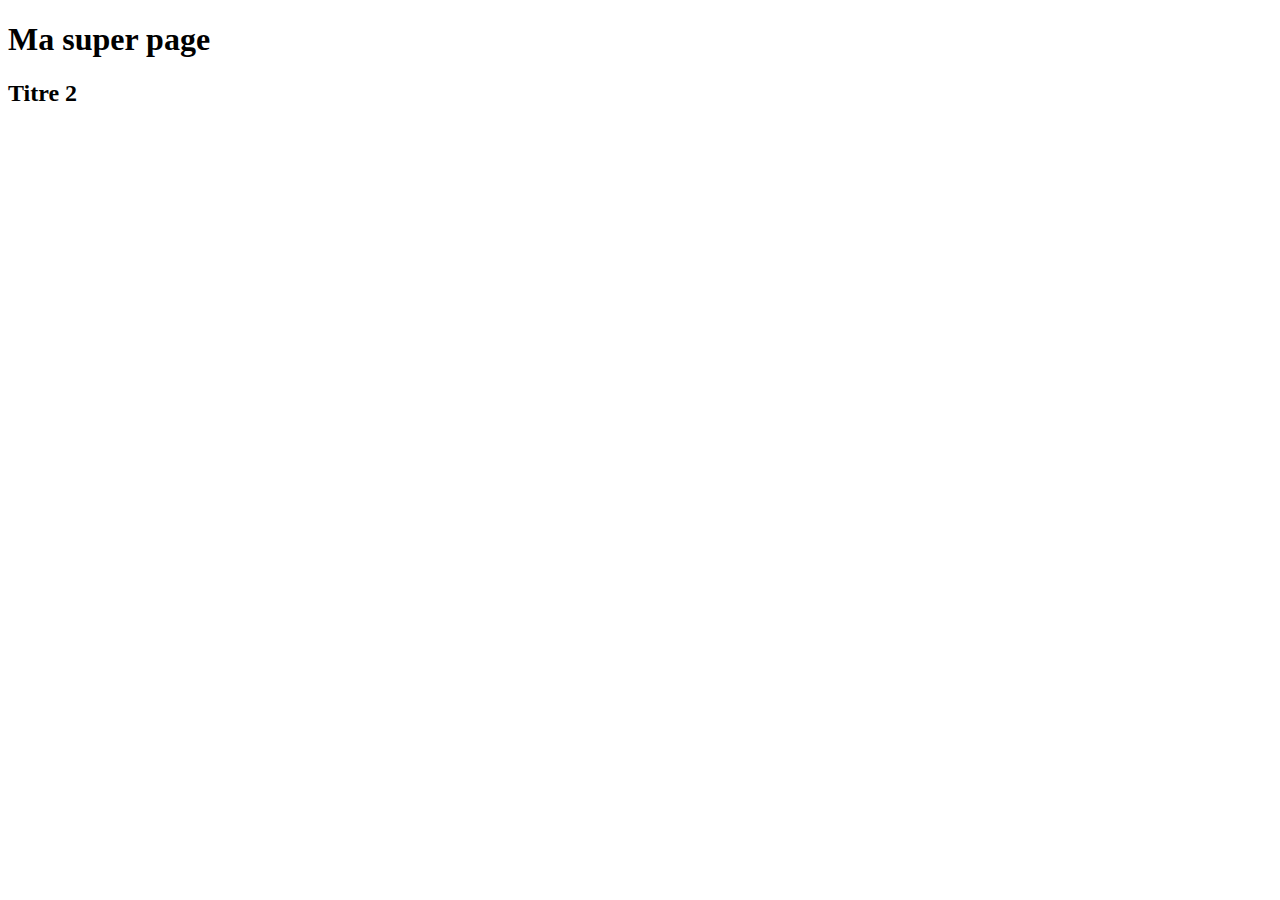
==== index.html @ 3b414f24 "premier commit d'Alex" ====
<!DOCTYPE html>
<html lang="fr">

<head>
  <meta charset="UTF-8">
  <meta http-equiv="X-UA-Compatible" content="IE=edge">
  <meta name="viewport" content="width=device-width, initial-scale=1.0">
  <meta name="description" content="Ma page d'accueil">
  <title>Document</title>
</head>

<body>
  <h1>Ma super page</h1>
  <h2>Titre 2</h2>
</body>
</html>
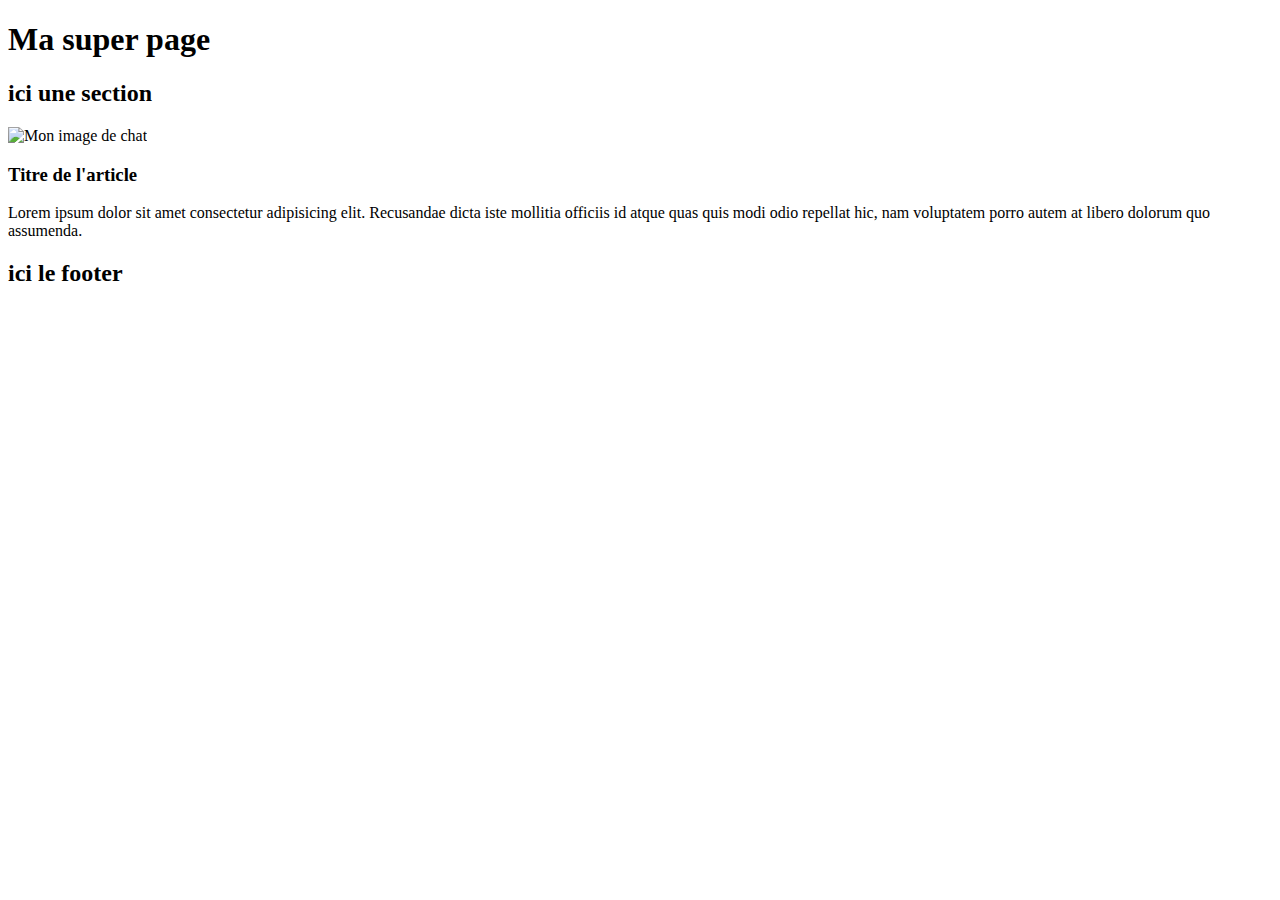
==== commit 1d080705: "ajout de balises structurantes" ====
--- a/index.html
+++ b/index.html
@@ -10,7 +10,25 @@
 </head>
 
 <body>
-  <h1>Ma super page</h1>
-  <h2>Titre 2</h2>
+  <!-- Tout le contenu du site dans le body -->
+  <header>
+    <h1>Ma super page</h1>
+  </header>
+  
+  <section>
+    <h2>ici une section</h2>
+
+    <article>
+      <img src="https://placekitten.com/g/500/500" alt="Mon image de chat">
+      <h3>Titre de l'article</h3>
+      <p>Lorem ipsum dolor sit amet consectetur adipisicing elit. Recusandae dicta iste mollitia officiis id atque quas quis modi odio repellat hic, nam voluptatem porro autem at libero dolorum quo assumenda.</p>
+    </article>
+
+  </section>
+  
+  <footer>
+    <h2>ici le footer</h2>
+  </footer>
+
 </body>
 </html>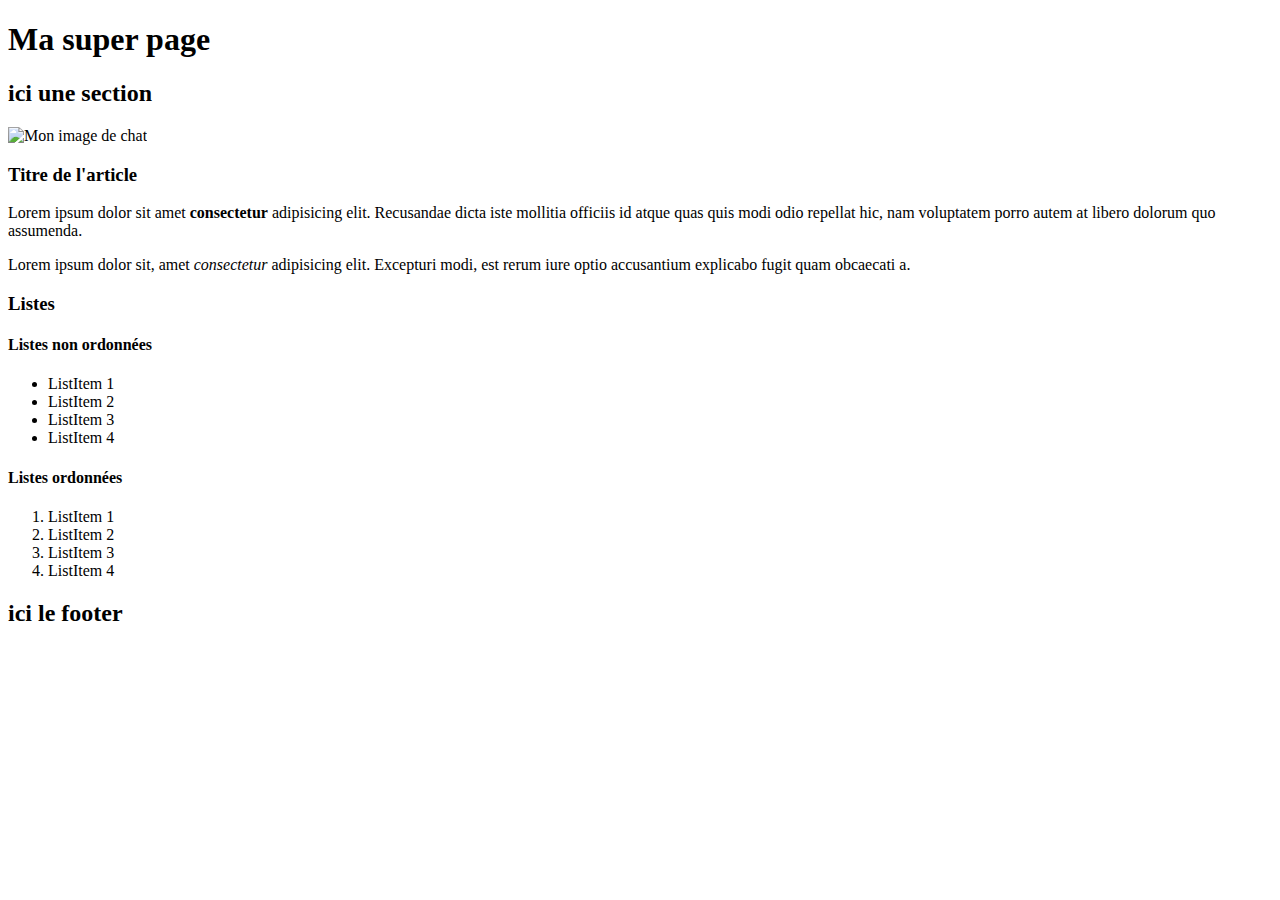
==== commit 1dab2d57: "Listes" ====
--- a/index.html
+++ b/index.html
@@ -21,8 +21,27 @@
     <article>
       <img src="https://placekitten.com/g/500/500" alt="Mon image de chat">
       <h3>Titre de l'article</h3>
-      <p>Lorem ipsum dolor sit amet consectetur adipisicing elit. Recusandae dicta iste mollitia officiis id atque quas quis modi odio repellat hic, nam voluptatem porro autem at libero dolorum quo assumenda.</p>
+      <p>Lorem ipsum dolor sit amet <strong>consectetur</strong> adipisicing elit. Recusandae dicta iste mollitia officiis id atque quas quis modi odio repellat hic, nam voluptatem porro autem at libero dolorum quo assumenda.</p>
+      <p>Lorem ipsum dolor sit, amet <em>consectetur</em> adipisicing elit. Excepturi modi, est rerum iure optio accusantium explicabo fugit quam obcaecati a.</p>
     </article>
+
+    <h3>Listes</h3>
+    
+    <h4>Listes non ordonnées</h4>
+    <ul>
+      <li>ListItem 1</li>
+      <li>ListItem 2</li>
+      <li>ListItem 3</li>
+      <li>ListItem 4</li>
+    </ul>
+
+    <h4>Listes ordonnées</h4>
+    <ol>
+      <li>ListItem 1</li>
+      <li>ListItem 2</li>
+      <li>ListItem 3</li>
+      <li>ListItem 4</li>
+    </ol>
 
   </section>
   
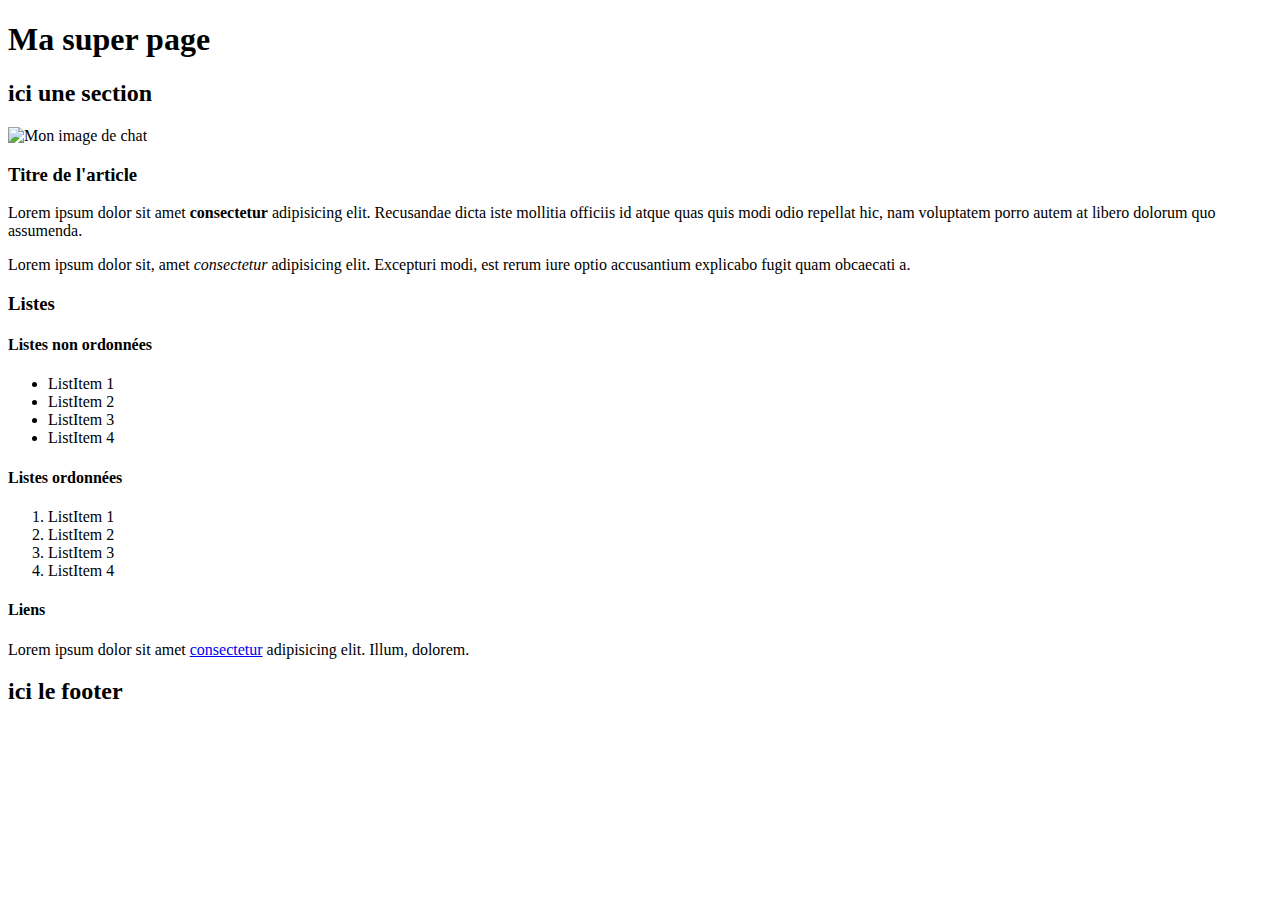
==== commit a10493cc: "Liens" ====
--- a/index.html
+++ b/index.html
@@ -43,6 +43,9 @@
       <li>ListItem 4</li>
     </ol>
 
+    <h4>Liens</h4>
+    <p>Lorem ipsum dolor sit amet <a href="https://placekitten.com/" target="_blank">consectetur</a> adipisicing elit. Illum, dolorem.</p>
+
   </section>
   
   <footer>
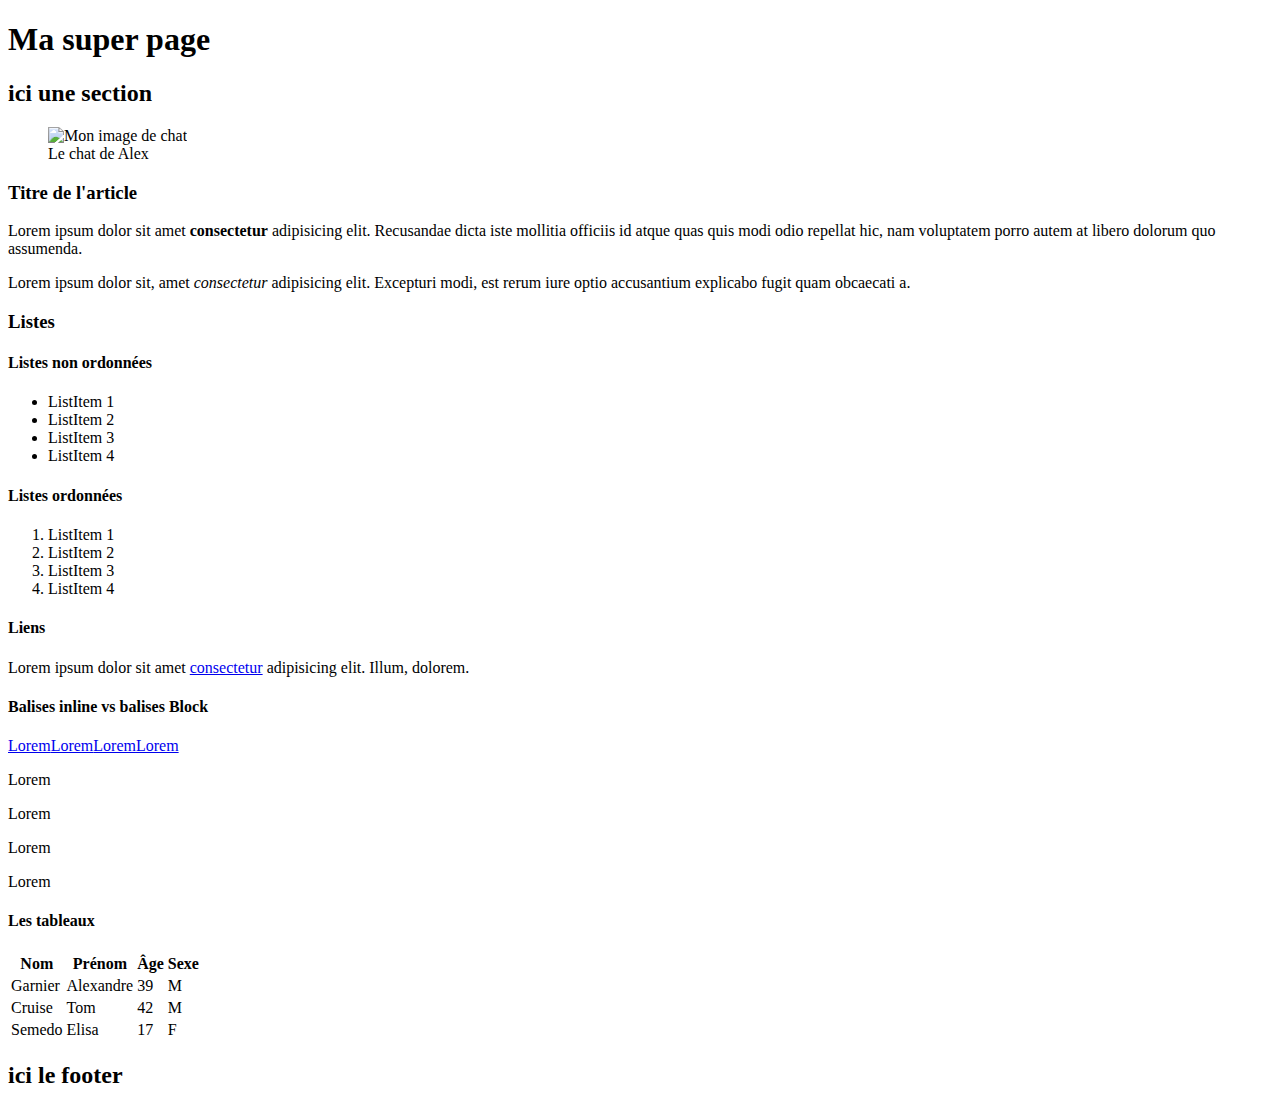
==== commit 2ec0112c: "Tableau html" ====
--- a/index.html
+++ b/index.html
@@ -19,7 +19,10 @@
     <h2>ici une section</h2>
 
     <article>
-      <img src="https://placekitten.com/g/500/500" alt="Mon image de chat">
+      <figure>
+        <img src="https://placekitten.com/g/500/500" alt="Mon image de chat" title="image de chat">
+        <figcaption>Le chat de Alex</figcaption>
+      </figure>    
       <h3>Titre de l'article</h3>
       <p>Lorem ipsum dolor sit amet <strong>consectetur</strong> adipisicing elit. Recusandae dicta iste mollitia officiis id atque quas quis modi odio repellat hic, nam voluptatem porro autem at libero dolorum quo assumenda.</p>
       <p>Lorem ipsum dolor sit, amet <em>consectetur</em> adipisicing elit. Excepturi modi, est rerum iure optio accusantium explicabo fugit quam obcaecati a.</p>
@@ -44,7 +47,48 @@
     </ol>
 
     <h4>Liens</h4>
-    <p>Lorem ipsum dolor sit amet <a href="https://placekitten.com/" target="_blank">consectetur</a> adipisicing elit. Illum, dolorem.</p>
+    <p>Lorem ipsum <span class="">dolor</span> sit amet <a href="https://placekitten.com/" target="_blank" title="Lien vers le site Placekitten">consectetur</a> adipisicing elit. Illum, dolorem.</p>
+
+    <h4>Balises inline vs balises Block</h4>
+    <a href="#">Lorem</a><a href="#">Lorem</a><a href="#">Lorem</a><a href="#">Lorem</a>
+    <p>Lorem</p><p>Lorem</p><p>Lorem</p><p>Lorem</p>
+
+    <h4>Les tableaux</h4>
+    <table>
+      <!-- En-tête du tableau -->
+      <thead>
+        <th>Nom</th>
+        <th>Prénom</th>
+        <th>Âge</th>
+        <th>Sexe</th>
+      </thead>
+      <!-- Fin En-tête du tableau -->
+
+      <!-- Corps du tableau -->
+      <tbody>
+        <tr>
+          <td>Garnier</td>
+          <td>Alexandre</td>
+          <td>39</td>
+          <td>M</td>
+        </tr>
+
+        <tr>
+          <td>Cruise</td>
+          <td>Tom</td>
+          <td>42</td>
+          <td>M</td>
+        </tr>
+
+        <tr>
+          <td>Semedo</td>
+          <td>Elisa</td>
+          <td>17</td>
+          <td>F</td>
+        </tr>
+      </tbody>
+      <!-- Fin du corps du tableau -->
+    </table>
 
   </section>
   
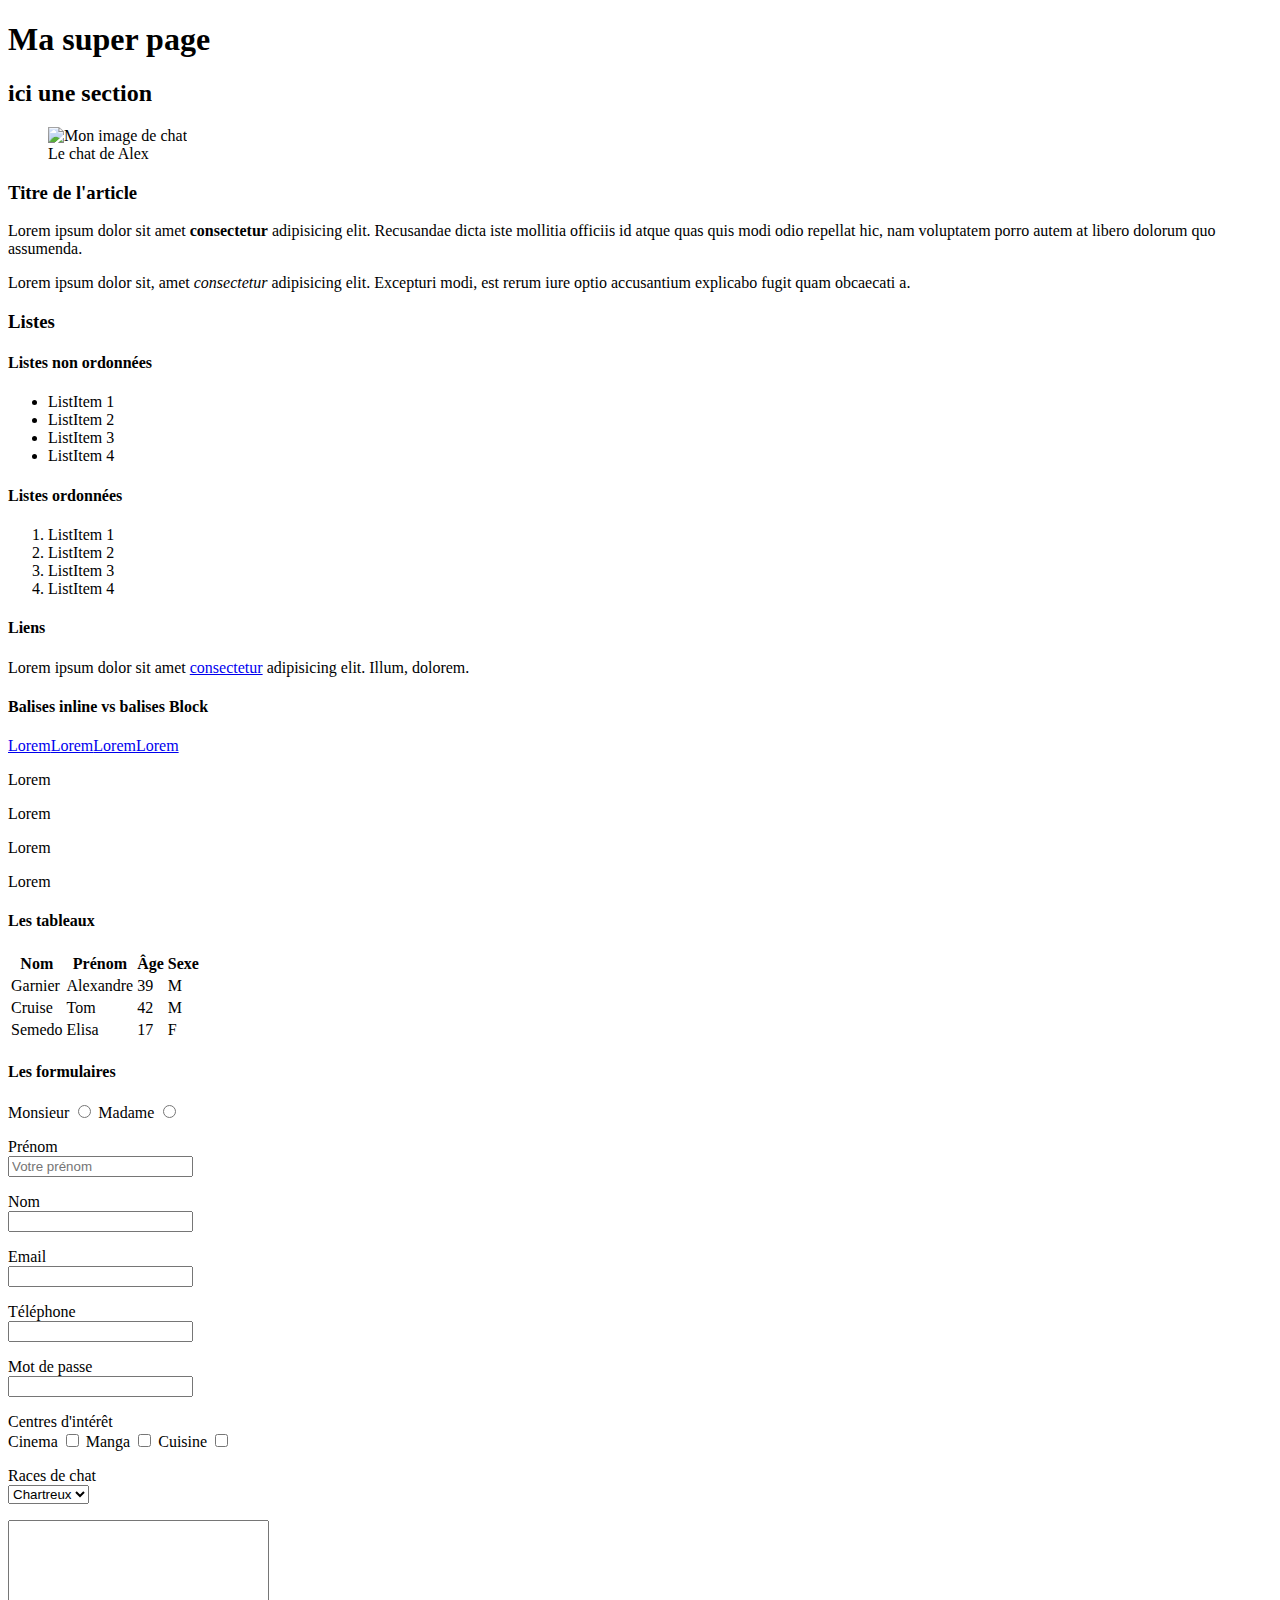
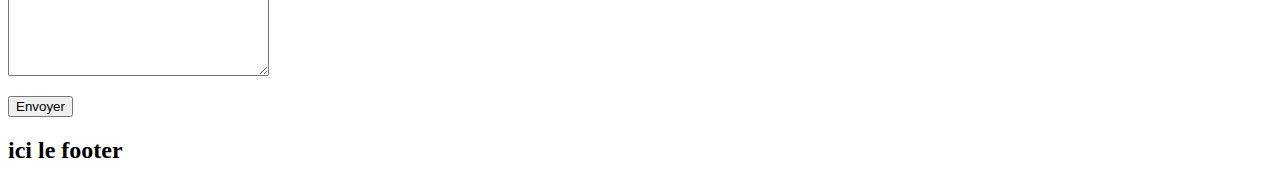
==== commit 55520de4: "formulaires html" ====
--- a/index.html
+++ b/index.html
@@ -90,6 +90,75 @@
       <!-- Fin du corps du tableau -->
     </table>
 
+    <h4>Les formulaires</h4>
+    <form method="post" action="inscription.php">
+
+      <p>
+        <label for="monsieur">Monsieur</label>
+        <input type="radio" name="civ" id="monsieur">
+
+        <label for="madame">Madame</label>
+        <input type="radio" name="civ" id="madame">
+      </p>
+
+      <p>
+        <label for="prenom">Prénom</label><br/>
+        <input type="text" name="prenom" id="prenom" placeholder="Votre prénom">
+      </p>
+      
+      <p>
+        <label for="nom">Nom</label><br/>
+        <input type="text" name="nom" id="nom">
+      </p>
+      
+      <p>
+        <label for="email">Email</label><br/>
+        <input type="email" name="email" id="email">
+      </p>
+      
+      <p>
+        <label for="tel">Téléphone</label><br/>
+        <input type="tel" name="telephone" id="tel">
+      </p>
+      
+      <p>
+        <label for="pass">Mot de passe</label><br/>
+        <input type="password" name="password" id="pass">
+      </p>
+
+      <p>
+        Centres d'intérêt <br/>  
+        <label for="Cinema">Cinema</label>
+        <input type="checkbox" name="hobbies" id="Cinema" value="Cinema">
+
+        <label for="Manga">Manga</label>
+        <input type="checkbox" name="hobbies" id="Manga" value="Manga">
+
+        <label for="Cuisine">Cuisine</label>
+        <input type="checkbox" name="hobbies" id="Cuisine" value="Cuisine">
+      </p>
+
+      <p>
+        <label for="race">Races de chat</label><br/>
+        <select name="race" id="race">
+          <option value="chartreux">Chartreux</option>
+          <option value="siamois">Siamois</option>
+          <option value="maincoon">Maincoon</option>
+        </select>
+      </p>
+
+      </select>
+
+      <p>
+        <textarea name="" id="" cols="30" rows="10"></textarea>
+      </p>
+
+      <p>
+        <input type="submit" value="Envoyer">
+      </p>
+      
+    </form>
+
   </section>
   
   <footer>
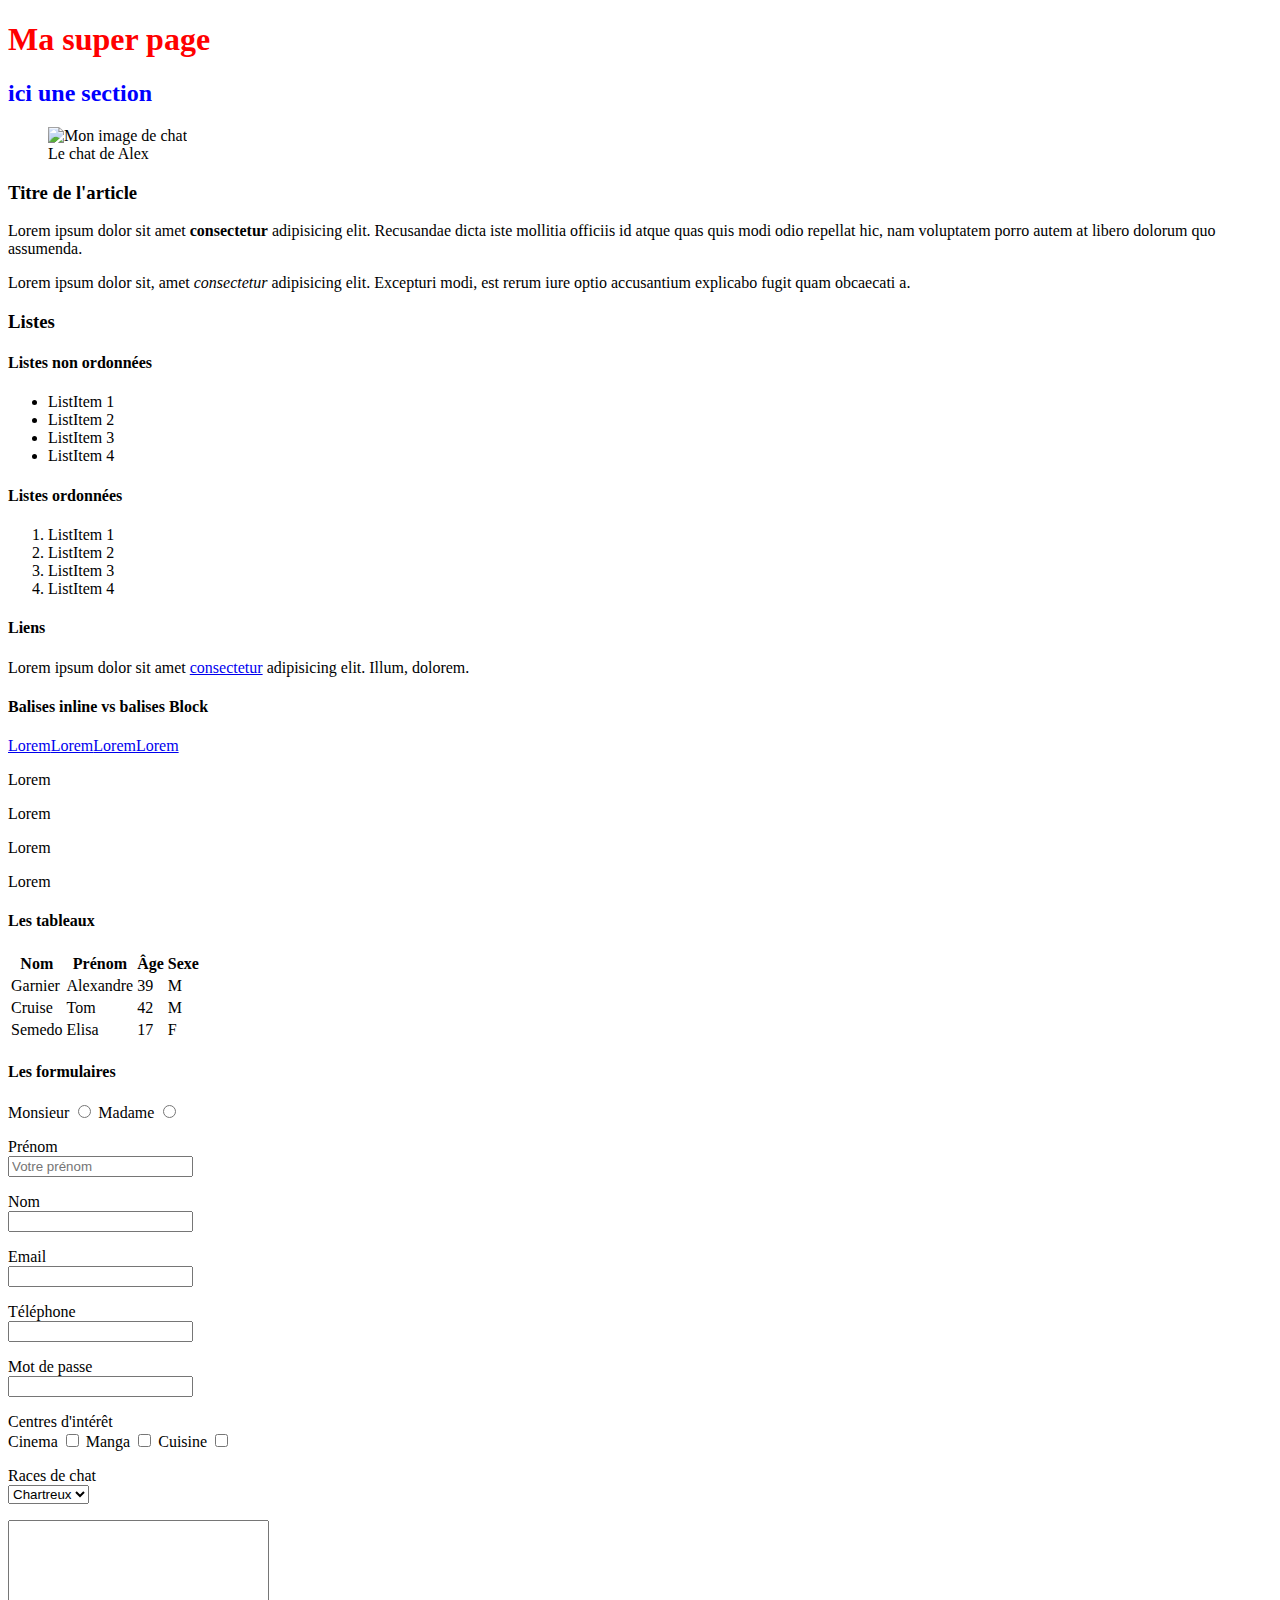
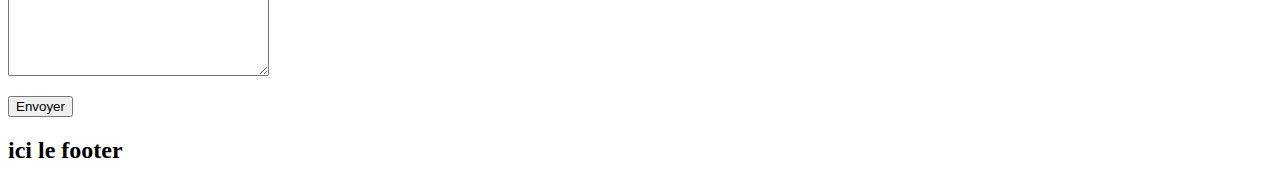
==== commit 3bc23a3f: "integration feuille de style" ====
--- a/index.html
+++ b/index.html
@@ -7,16 +7,17 @@
   <meta name="viewport" content="width=device-width, initial-scale=1.0">
   <meta name="description" content="Ma page d'accueil">
   <title>Document</title>
+  <link rel="stylesheet" href="assets/css/style.css">
 </head>
 
 <body>
   <!-- Tout le contenu du site dans le body -->
   <header>
-    <h1>Ma super page</h1>
+    <h1 style="color:red;">Ma super page</h1>
   </header>
   
   <section>
-    <h2>ici une section</h2>
+    <h2 id="section-1-title">ici une section</h2>
 
     <article>
       <figure>
--- a/assets/css/style.css
+++ b/assets/css/style.css
@@ -0,0 +1,3 @@
+#section-1-title{
+  color: blue;
+}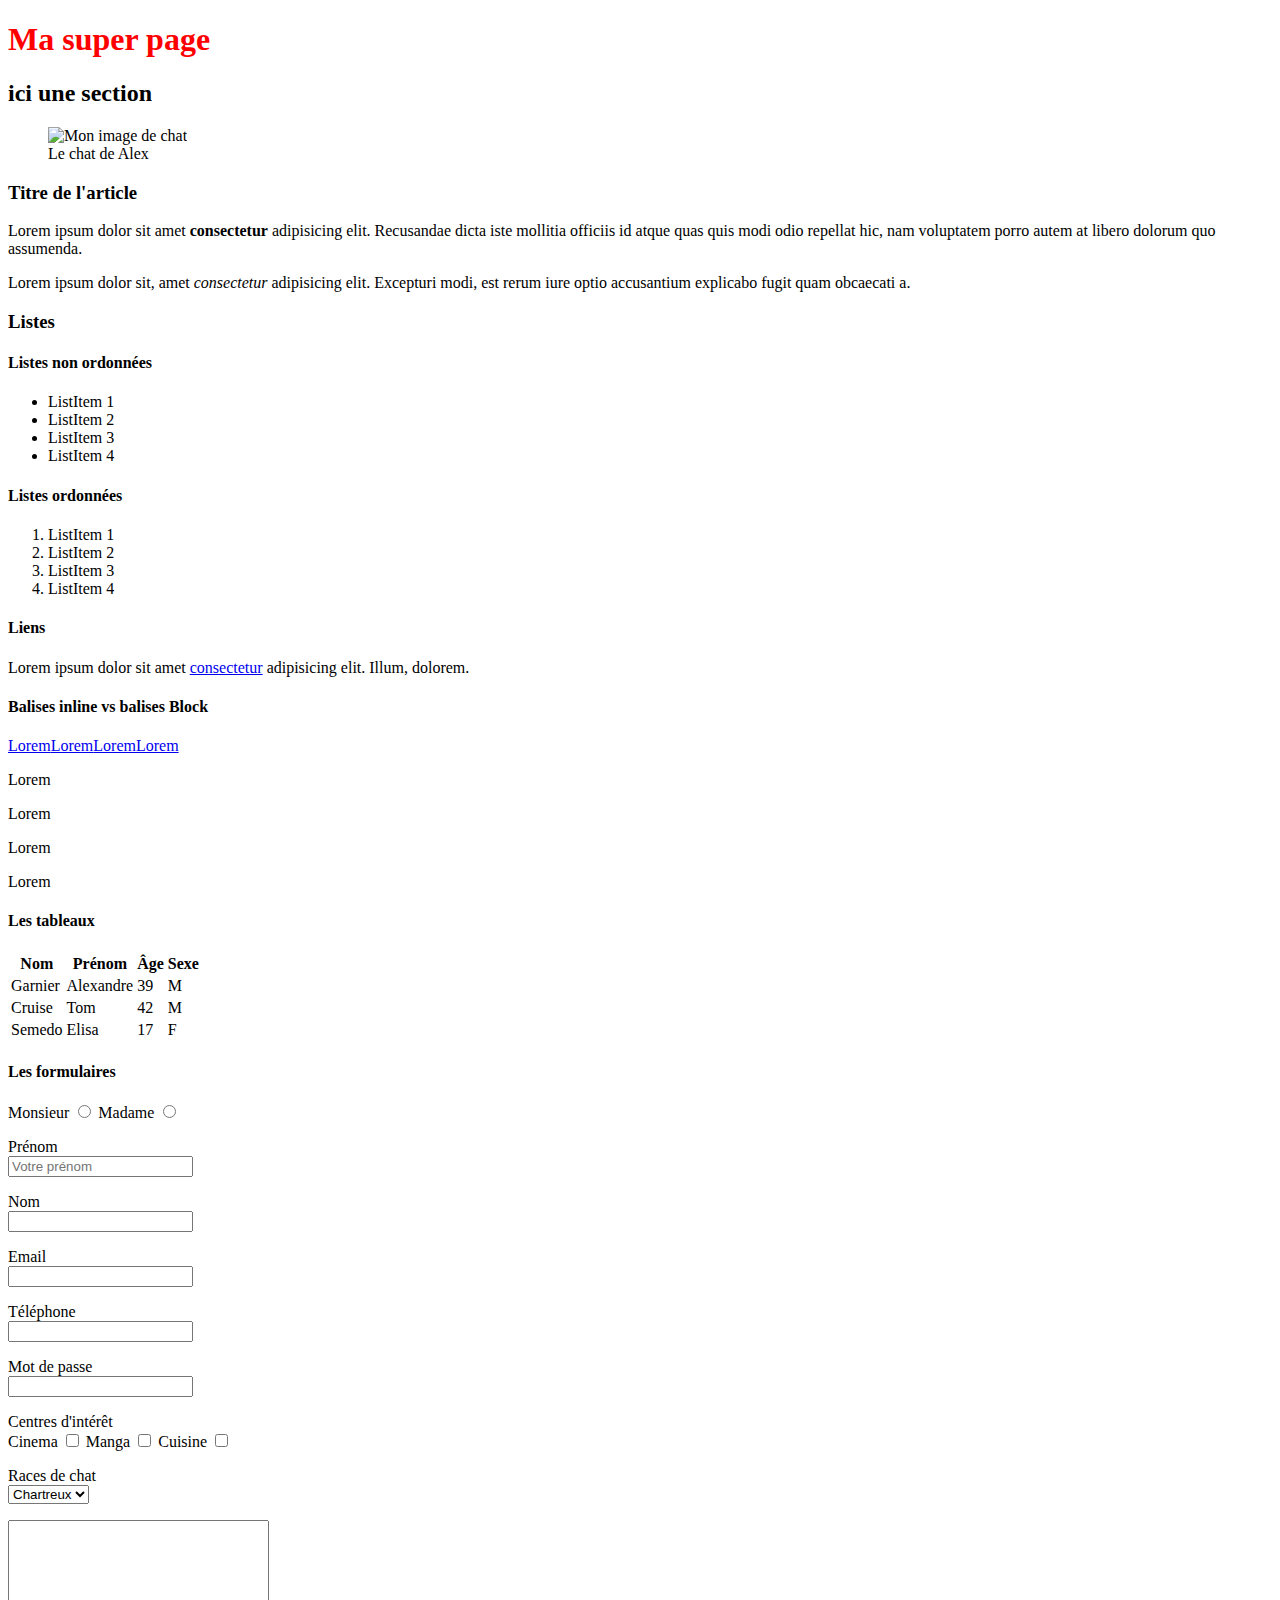
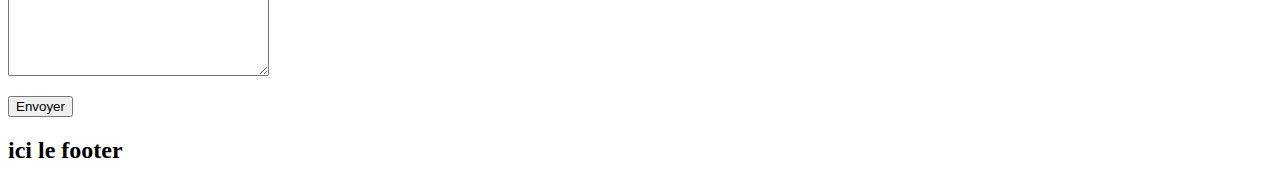
==== commit 7ccad256: "integration menu" ====
--- a/index.html
+++ b/index.html
@@ -24,19 +24,19 @@
         <img src="https://placekitten.com/g/500/500" alt="Mon image de chat" title="image de chat">
         <figcaption>Le chat de Alex</figcaption>
       </figure>    
-      <h3>Titre de l'article</h3>
+      <h3 class="violet">Titre de l'article</h3>
       <p>Lorem ipsum dolor sit amet <strong>consectetur</strong> adipisicing elit. Recusandae dicta iste mollitia officiis id atque quas quis modi odio repellat hic, nam voluptatem porro autem at libero dolorum quo assumenda.</p>
       <p>Lorem ipsum dolor sit, amet <em>consectetur</em> adipisicing elit. Excepturi modi, est rerum iure optio accusantium explicabo fugit quam obcaecati a.</p>
     </article>
 
     <h3>Listes</h3>
     
-    <h4>Listes non ordonnées</h4>
+    <h4 class="violet">Listes non ordonnées</h4>
     <ul>
       <li>ListItem 1</li>
       <li>ListItem 2</li>
       <li>ListItem 3</li>
-      <li>ListItem 4</li>
+      <li class="violet">ListItem 4</li>
     </ul>
 
     <h4>Listes ordonnées</h4>
--- a/assets/css/style.css
+++ b/assets/css/style.css
@@ -1,3 +1,35 @@
-#section-1-title{
-  color: blue;
+#logo{
+  width:400px;
+}
+
+#main-header{
+  display: flex;
+  flex-direction: row;
+  justify-content: space-between;
+  align-items: center;
+}
+
+.menu-nav{
+  list-style: none;
+  padding-left: 0;
+  display: flex;
+  flex-direction: row;
+}
+
+/* .menu-nav > li{
+  display: inline-block;
+} */
+
+.menu-nav a{
+  font-family: 'Playfair Display', 'Arial', serif;
+  color: #111111;
+  text-decoration: none;
+  padding: 10px;
+  margin: 0 5px;
+  transition: all 0.3s ease-in-out;
+}
+
+.menu-nav a:hover{
+  color: #ffc0cb;
+  background-color: #111111;
 }